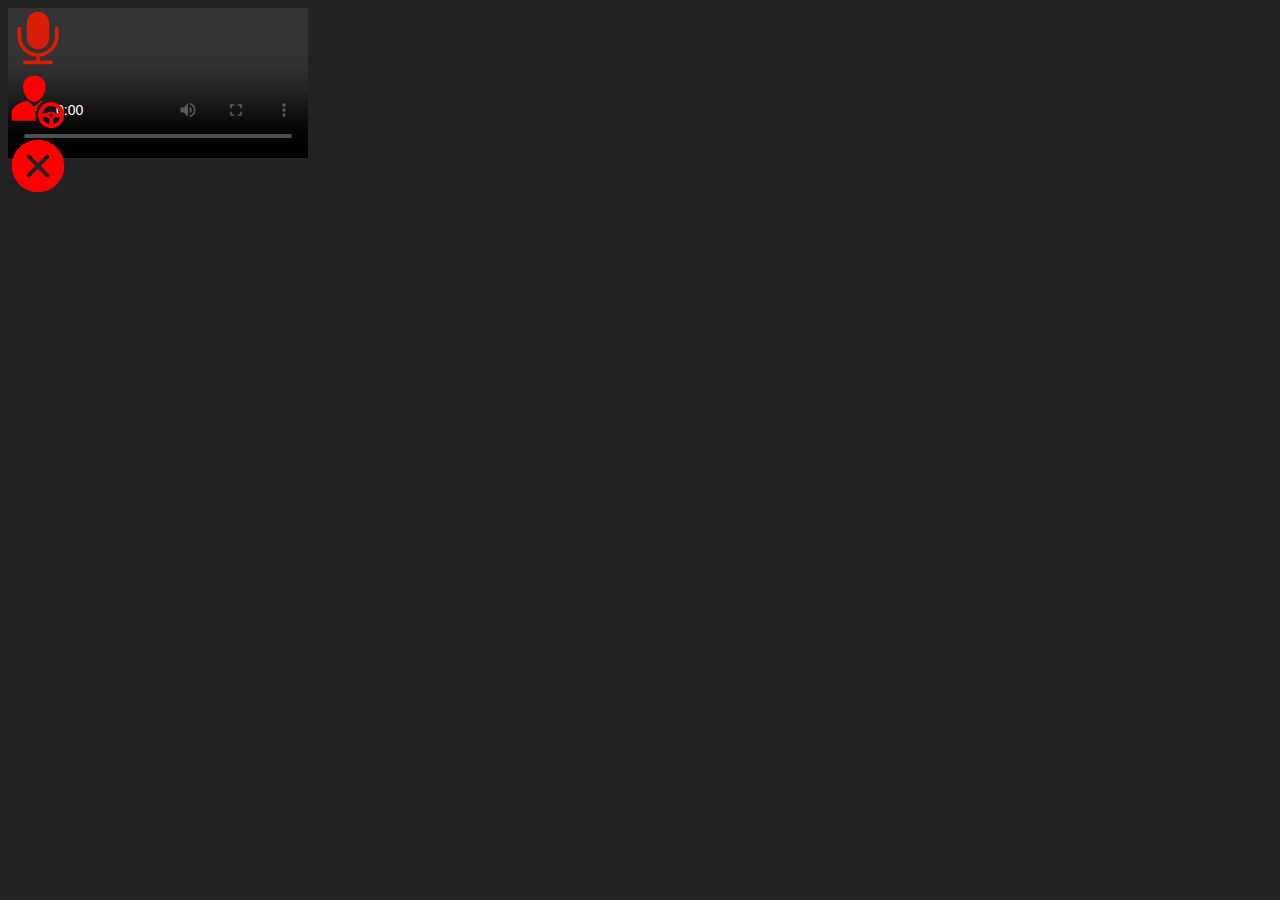
==== signal/web/index_pc.html @ 25c7929f "pc control" ====
<!DOCTYPE html>
<html lang="en">

<head>
  <meta charset="UTF-8">
  <!-- <meta name="viewport" content="width=device-width, initial-scale=1, shrink-to-fit=no,user-scalable=no"> -->
  <meta name="viewport" content="user-scalable=no">
  <title></title>
  <script
    src="https://mp-512f98d5-7387-4714-b38d-aca91adcdb93.cdn.bspapp.com/cloudstorage/da18ecd5-c313-42bc-8bcf-46d1549c1266.js">
    </script>

  <style type="text/css">
    /*body{
      transform: rotate(90deg);
    }*/

    .video-div {
      position: fixed;
      /* background-color: rgb(255, 115, 0); */
    }

    input.ne-range[type=range]::-webkit-slider-thumb {
      z-index: 10;
      width: 40px;
      height: 40px;
      border-radius: 50%;
      border: 0;
      background-color: rgb(255, 0, 0);
      box-shadow: 0 10px 10px rgba(0, 0, 0, 0.21);
      -webkit-transition: border-color 0.15s, background-color 0.15s;
      transition: border-color 0.15s, background-color 0.15s;
      cursor: pointer;
      background-clip: padding-box;
      box-sizing: border-box;
      -webkit-appearance: none !important;
    }

    input.ne-range[type=range]:focus {
      outline: none;
    }

    input.ne-range[type=range]::-webkit-slider-thumb:active {
      z-index: 10;
      border: 0;
      /* background-color: rgb(3, 8, 250); */
      border-radius: 50%;
      transition: border-color 0.15s, background-color 0.15s;
    }

    input.ne-range[type=range] {
      z-index: 10;
      width: 50%;
      height: 10px;
      border-radius: 8px;
      /* margin: .8em 0; */
      padding: 0;
      /*cursor: pointer;*/
      border: 0;
      /* background: -webkit-linear-gradient(#FFF, #FFF) no-repeat #fc0909;
      background-size: 0% 100%; */
      position: relative;
      outline: 0;
      top: -3px;
      -webkit-appearance: none !important;
    }

    .over {
      background-color: rgba(228, 224, 224, 0.7);
      display: none;
      height: 100%;
      left: 0;
      position: fixed;
      top: 0;
      width: 100%;
      z-index: 998;
    }

    .pop-body {
      top: 42%;
      left: 40%;
      width: 600px;
      height: 250px;
      z-index: 999;
      border-radius: 10px 10px 0 0;
      display: none;
    }

    .pop {
      background-color: #faf6f7;
      position: fixed;
      font-size: 54px;
      color: #0a0a0a;     
    }

    .hr-solid {
      border: 0;
      border-top: 1px solid #0a0a0a;
      margin-top: 30px;
      margin-bottom: 30px;

    }

    .pop .title {
      line-height: 50px;
      text-align: center;
      margin-top: 50px;
      margin-bottom: 50px;
    }

    .pop .btnConfire {
      text-align: center;
      color: #444444;
      position: absolute;
      left: 50px;
      width: 140px;
      text-shadow: 5px 5px 4px rgba(8, 8, 8, 0.3);

    }

    .pop .btnConcel {
      text-align: center;
      color: #444444;
      position: absolute;
      right: 50px;
      width: 140px;
      text-shadow: 5px 5px 4px rgba(8, 8, 8, 0.3);

      /* border: 3px solid #73AD21;
            border-radius: 10px 10px 10px 10px;
              box-shadow:  5px 5px 6px 10px rgba(99,30,188,0.6);;
              */
    }
  </style>
</head>

<body style="background-color: #222222;">
  <div class="over"></div>
  <div class="pop pop-body" id="popAlertDiv">
    <div class="title">
      <span id="popTitleSpan">选择进入</span>
      </dic>
      <hr class="hr-solid">
      <div>
        <span onclick="popAlertConfire()" class="btnConfire">确定</span>
        <span onclick="popAlertConcel()" class="btnConcel">取消</span>
      </div>
    </div>
  </div>

  <!-- <div id="remotes" class="video-div"> -->


  <video id="remoteVideo" class="video-div" controls></video>
  <audio id="remoteAudio"></audio>
  <span id="size-tag" style="position: absolute; margin-left: 5px; top: 225px"></span>
  <span id="br-tag" style="position: absolute; left: 215px; top: 225px;color:#faf6f7;width: 50px;"></span>

  <div id="rightBlock" style="display:flex;flex-direction: column; justify-content: space-around;">
    <div id="buttonDiv" style="z-index: 9;width:100px;height:280px;">
      <!--麦克风按钮-->
      <svg style="fill:#ff0000;" width="60" height="60" t="1675741695374" class="icon" viewBox="0 0 1024 1024"
        version="1.1" xmlns="http://www.w3.org/2000/svg" p-id="17457" onclick="micphone()">
        <path
          d="M512 705.728c105.888 0 192-86.112 192-192L704 257.952c0-105.888-86.112-192-192-192s-192 86.112-192 192l0 255.776C320 619.584 406.112 705.728 512 705.728z"
          fill="#d81e06" p-id="17458"></path>
        <path
          d="M864 479.776 864 352c0-17.664-14.304-32-32-32s-32 14.336-32 32l0 127.776c0 160.16-129.184 290.464-288 290.464-158.784 0-288-130.304-288-290.464L224 352c0-17.664-14.336-32-32-32s-32 14.336-32 32l0 127.776c0 184.608 140.864 336.48 320 352.832L480 896 288 896c-17.664 0-32 14.304-32 32s14.336 32 32 32l448 0c17.696 0 32-14.304 32-32s-14.304-32-32-32l-192 0 0-63.36C723.136 816.256 864 664.384 864 479.776z"
          fill="#d81e06" p-id="17459"></path>
      </svg>
      <!--控制按钮-->
      <svg style="fill:#ff0000;" width="60" height="60" t="1670042975911" class="icon" viewBox="0 0 1024 1024"
        version="1.1" xmlns="http://www.w3.org/2000/svg" p-id="19726" onclick="wantControl()">
        <path
          d="M735.998 959.997c-123.712 0-224-100.288-224-224s100.288-224 224-224 224 100.288 224 224-100.287 224-224 224zM768 889.523C828.918 876.89 876.891 828.917 889.525 768h-63.679c-20.145 2.778-34.537 18.164-57.846 26.548v94.975zM736 768c17.673 0 32-14.327 32-32s-14.327-32-32-32-32 14.327-32 32 14.327 32 32 32z m-32 121.524v-94.983c-22.489-8.096-36.759-22.744-56.07-26.541h-65.458C595.106 828.918 643.081 876.892 704 889.524z m31.998-310.326c-75.633 0-138.754 53.55-153.528 124.802h66.186c26.751-5.922 44.007-32 87.344-32 44.426 0 61.448 27.394 88.958 32h64.569c-14.775-71.252-77.896-124.802-153.529-124.802z m-287.456-67.199C347.023 511.999 256 376.793 256 253.085c0-123.706 91.023-189.07 192.542-189.07 101.521 0 191.455 64.832 191.455 188.538 0.001 123.708-89.934 259.446-191.455 259.446zM336 496l112 96 112-96a348.186 348.186 0 0 1 41.763 3.392C519.495 546.167 464 634.598 464 736c0 33.796 6.181 66.144 17.446 95.998H95.997C64 832 64 797.091 64 797.091V656c110.001-164.764 272-160 272-160z"
          p-id="19727"></path>
      </svg>
      <!--退出按钮-->
      <svg style="fill:#ff0000;" width="60" height="60" t="1670042675126" class="icon" viewBox="0 0 1024 1024"
        version="1.1" xmlns="http://www.w3.org/2000/svg" p-id="8959" onclick="exit()">
        <path
          d="M512 64C264.992 64 64 264.96 64 512s200.96 448 448 448c247.008 0 448-200.96 448-448S759.04 64 512 64zM694.752 649.984c12.48 12.544 12.448 32.768-0.064 45.248-6.24 6.208-14.4 9.344-22.592 9.344-8.224 0-16.416-3.136-22.656-9.408l-137.6-138.016-138.048 136.576c-6.24 6.144-14.368 9.248-22.496 9.248-8.256 0-16.48-3.168-22.752-9.504-12.416-12.576-12.32-32.8 0.256-45.248l137.888-136.384-137.376-137.824c-12.48-12.512-12.448-32.768 0.064-45.248 12.512-12.512 32.736-12.448 45.248 0.064l137.568 137.984 138.048-136.576c12.544-12.448 32.832-12.32 45.248 0.256 12.448 12.576 12.32 32.832-0.256 45.248l-137.888 136.384L694.752 649.984z"
          p-id="8960"></path>
      </svg>
    </div>

    <div id="turnDiv" style="z-index: 9;width: 200px;margin-right:0px;display: none;">
     
      <div style="padding-left:72px;">
        <!--方向盘-->
        <svg id="steeringWheel" t="1670036534728" style="fill:#ffffff;" width="60" height="60" viewBox="0 0 1024 1024"
          version="1.1" xmlns="http://www.w3.org/2000/svg" p-id="2717">
          <path
            d="M511.999488 1023.520069c282.518468 0 511.523139-229.003648 511.523139-511.524163 0-282.514375-229.004671-511.518023-511.523139-511.518023-282.520515 0-511.523139 229.003648-511.523139 511.518023C0.476349 794.516422 229.478973 1023.520069 511.999488 1023.520069zM942.930101 589.717036c-16.356526 91.784426-59.631122 173.844374-121.117498 237.19112-58.8442 60.647265-134.382617 104.10094-218.8678 122.499985 4.237511-43.818995 9.335622-104.541985 17.362436-156.401096 22.070668-142.7901 66.686818-204.836225 191.425797-229.057883 35.012422-6.80601 71.749114-6.969739 108.470457-6.149047C938.418344 557.199435 948.825368 564.821019 942.930101 589.717036zM96.153432 365.006158c21.745257-67.305919 58.428737-127.573537 106.029872-176.592974 79.903841-82.381266 194.868199-123.55706 309.833581-123.55706 114.926496 0 229.876528 41.175795 309.793672 123.55706 47.605228 49.019437 84.288708 109.287055 106.014522 176.592974 6.02625 22.604834-2.000564 33.266661-23.980157 32.045857-72.117504-2.860141-227.513714-5.135974-259.416308-6.78759 27.389814 32.022321 44.020586 74.111928 44.020586 120.151497 0 50.205449-19.744693 95.675036-51.676963 128.574331-11.413957 11.755742-24.345478 21.89159-38.522362 30.083156-26.677593 15.44783-56.466036 23.163559-86.234013 23.178909-29.80584-0.016373-59.59326-7.732102-86.269829-23.178909-14.156418-8.192589-27.131941-18.327414-38.523385-30.083156-31.934317-32.898271-51.676963-78.368882-51.676963-128.574331 0-46.039569 16.614399-88.129176 44.031842-120.151497-31.912827 1.651616-187.309036 3.927449-259.424494 6.78759C98.156042 398.272819 90.168114 387.610992 96.153432 365.006158zM103.777063 557.800116c36.72339-0.820692 73.462129-0.657986 108.472504 6.149047 124.753305 24.221658 169.373549 86.267782 191.446263 229.057883 8.004301 51.859112 13.116739 112.582101 17.358343 156.401096-84.504626-18.380626-160.021553-61.85272-218.885196-122.499985-61.467957-63.345724-104.740506-145.405671-121.100102-237.19112C75.173608 564.821019 85.565283 557.199435 103.777063 557.800116z"
            p-id="2718"></path>
          <path
            d="M412.975171 612.639095c9.769504 10.067286 20.944008 18.621103 33.245172 25.385157 40.812521 22.400173 90.744747 22.400173 131.558291 0 12.281721-6.763031 23.489994-15.33629 33.227776-25.385157 25.347295-26.111704 41.014112-62.194504 41.014112-102.042047 0-39.832194-15.667841-75.914994-41.014112-102.011348-51.097772-52.639894-146.953933-52.639894-198.031239 0-25.330922 26.096355-40.99774 62.179155-40.99774 102.011348C371.976408 550.444591 387.644249 586.528414 412.975171 612.639095zM490.073106 455.355909c13.921058-5.897314 29.913287-5.897314 43.855834 0 21.011546 8.892531 35.82595 30.206976 35.82595 55.061037 0 23.472598-13.195533 43.777039-32.334429 53.462632-15.848966 8.022721-34.974559 8.022721-50.839899 0-19.165502-9.685593-32.338522-29.990035-32.338522-53.462632C454.243063 485.562884 469.05542 464.24844 490.073106 455.355909z"
            p-id="2719"></path>
        </svg>
      </div>
      <!--方向控制滑动条-->
      <div style="padding-top:24px;">
        <input id="turnSilder" onchange="turnSliderChanged()" oninput="turnSliderChanging()" class="ne-range"
          style="width:100%; height:6px;" min="-16" max="16" type="range" step="2" value="0" />
      </div>
      <!--速度滑动条-->
      <div style="padding-top:200px;">
        <input onchange="speedSliderChanged()" oninput="speedSliderChanging()"
          style="width:100%; height:6px;transform: rotate(-90deg);-webkit-transform: rotate(-90deg);"
          class="ne-range" type="range" id="speedSlider" min="-16" max="16" step="2" value=" 0" />
      </div>>
    </div>
  </div>

  <div>

  </div>

</body>
<script type="text/javascript">
  const remoteVideo = document.getElementById("remoteVideo");
  const remoteAudio = document.getElementById("remoteAudio");
  const speedSlider = document.getElementById("speedSlider");
  const turnSilder = document.getElementById("turnSilder");
  const turnDiv = document.getElementById("turnDiv");
  const steeringWheel = document.getElementById("steeringWheel");
  const buttonDiv = document.getElementById("buttonDiv");
  const rightBlock = document.getElementById("rightBlock");
  const popAlertDiv = document.getElementById("popAlertDiv");
  const popTitleSpan = document.getElementById("popTitleSpan");
  // const brTagSpan = document.getElementById("br-tag");


  var popAlertCallback;
  var popAlertTitle = "";
  var rtc_copy;
  var rtc;



  //const url = 'https://120.78.200.246:5551';
  const url = 'https://www.bxzryd.cn:5551';
  const connectType = {
    Control: 1,
    View: 2,
    Manage: 3,
  }

  let channelDataEvent;
  const connector = new Ion.Connector(url, "token");
  rtc = new Ion.RTC(connector);
  //禁止页面滑动
  // document.body.addEventListener('touchmove', function(e){
  //         e.preventDefault();
  // }, { passive: false });  //passive 参数不能省略，用来兼容ios和android

  //加载之后
  function loadedPup() {
    //alert("wuyaxiong");
    //turnDiv.style.display = 'block';
  }
  loadedPup();
  //移动，排版控件
  function moveVideoDiv() {
    const videoWidth = 640, videoHeight = 480;
    remoteVideo.style.height = videoHeight * 2 + "px";
    remoteVideo.style.width = videoWidth * 2 + "px";
    // remoteVideo.style.left = videoHeight - videoWidth + document.documentElement.clientWidth / 2 - videoHeight + "px";
    // remoteVideo.style.top = document.documentElement.clientHeight / 2 - videoHeight - 40 + "px";
    // popAlertDiv.style.top = document.documentElement.clientHeight / 2 - 50;
    // popAlertDiv.style.left = document.documentElement.clientWidth / 2 - 50;

    //speedSlider.style.margin = document.documentElement.clientHeight / 2 - videoWidth - 110 + "px 0px 0px 100px";
    // rightBlock.style.margin = videoWidth * 2 + 100 + "px" + " 0px 0px 100px";
    rightBlock.style.marginLeft = videoWidth * 2 + "px";
    //buttonDiv.style.margin ="0px 0px 0px "+(videoHeight+200).toString()+"px";
  }
  moveVideoDiv();
  //方向滑动条改变中
  function turnSliderChanging() {
    //steeringWheel.style.transform = "rotate(" + (turnSilder.value * 6 + 90).toString() + "deg)";
    if (channelDataEvent.channel.readyState === "open") {
      //console.log("datachannel send:", localData.value)
      channelDataEvent.channel.send(`{"cmd":"turn","data":` + turnSilder.value.toString() + "}");
    }
  }
  //方向滑动条改变后
  function turnSliderChanged() {
    turnSilder.value = 0;
    steeringWheel.style.transform = "rotate(90deg)";
    if (channelDataEvent.channel.readyState === "open") {
      //console.log("datachannel send:", localData.value)
      channelDataEvent.channel.send(`{"cmd":"turn","data":` + turnSilder.value.toString() + "}");
    }
  }
  //速度滑动条改变中
  function speedSliderChanging() {
    if (channelDataEvent.channel.readyState === "open") {
      //console.log("datachannel send:", localData.value)
      channelDataEvent.channel.send(`{"cmd":"speed","data":` + speedSlider.value.toString() + "}");
    }
  }
  //速度滑动条改变后
  function speedSliderChanged() {
    if (speedSlider.value < 3 && speedSlider.value > -3) {
      speedSlider.value = 0;
      if (channelDataEvent.channel.readyState === "open") {
        //console.log("datachannel send:", localData.value)
        channelDataEvent.channel.send(`{"cmd":"speed","data":0}`);
      }
    }
  }
  //控制按钮
  function wantControl() {
   
    if (channelDataEvent.channel.readyState === "open") {
      //console.log("datachannel send:", localData.value)
      channelDataEvent.channel.send(`{"cmd":"control","data":1}`);
    }
    rtc.wantControl().then((respString) => {
      console.log("recv respString: " + respString);     
      turnDiv.style.display = 'block';
    }).catch((respString) => alert(respString))

  }
  //退出按钮
  function exit() {

    // popTitleSpan.innerHTML = "真要退出吗？"
    // popAlertCallback = exitCallback;
    // popAlertDiv.style.display = 'block';
    popWindows("真要退出吗？", exitCallback);
  }
  //退出的回调函数
  function exitCallback() {    
    rtc.leave(); 
  }
  //按下弹出框的确认按钮
  function popAlertConfire() {
    popAlertCallback();
    popAlertDiv.style.display = "none";
  }
  //按下弹出框的取消按钮
  function popAlertConcel() {
    popAlertDiv.style.display = "none";
  }
  //弹框
  function popWindows(title, callback) {
    popTitleSpan.innerHTML = title;
    popAlertCallback = callback;
    popAlertDiv.style.display = 'block';
  }
  //麦克风按钮
  function micphone() {
    rtc.publishThroughDataChannel(true, false);
  }

  const myID = uidTime();
  const wantConnect = async (myid) => {
    //  const connector = new Ion.Connector(url, "token");
    connector.onopen = function (service) {
      console.log("[onopen]: service = ", service.name);
    };

    connector.onclose = function (service) {
      console.log('[onclose]: service = ' + service.name);
    };

    rtc.ontrack = (track, stream) => {
      if (track.kind === "video") {
        track.onunmute = () => {
          if (!streams[stream.id]) {
            remoteVideo.srcObject = stream;
            remoteVideo.autoplay = true;
            remoteVideo.muted = true;
            // remoteVideo.addEventListener("loadedmetadata", function () {
            //   sizeTag.innerHTML = `${remoteVideo.videoWidth}x${remoteVideo.videoHeight}`;
            // });

            // remoteVideo.onresize = function () {
            //   sizeTag.innerHTML = `${remoteVideo.videoWidth}x${remoteVideo.videoHeight}`;
            // };
            streams[stream.id] = stream;
            stream.onremovetrack = () => {
              if (streams[stream.id]) {
                remotesDiv.removeChild(remoteVideo);
                streams[stream.id] = null;
              }
            };
            // getStats();
          }
        };
      }
      if (track.kind === "audio") {
        track.onunmute = () => {
          if (!streams[stream.id]) {
            remoteAudio.srcObject = stream;
            remoteAudio.autoplay = true;
          }
        };
      }
    };
    rtc.ondatachannel = (ev) => {
      channelDataEvent = ev;
      /*  如果这里使用了onmenssage，别的地方的channel的onmessage会被这个函数替代，只能添加一个回调函数来调取
      ev.channel.onmessage = ({ data }) => {
          alert("rev msg:" + data);
        if (data == "idle") {
          speedSlider.style.display = 'block';
          turnDiv.style.display = 'block';
        } else if (data == "busy-controled") {
          popWindows("远端正在被控制，请稍后再试");
        }
      };
      */
    };

    rtc.wantConnect2(myid, "PiVideoSource", connectType.View);
    const streams = {};
  }

  function uidTime() {
    var uid = "", random;
    const time = (new Date().getTime() - new Date(2022, 0).getTime()).toString();
    for (i = 0; i < 8; i++) {
      random = Math.floor(Math.random() * 16);
      uid += random.toString(16);
    }
    return "web" + time + uid;
  }

  // const getStats = () => {
  //   let bytesPrev;
  //   let timestampPrev;
  //   setInterval(() => {
  //     rtc.getSubStats(null).then((results) => {
  //       results.forEach((report) => {
  //         const now = report.timestamp;
  //         let bitrate;
  //         if (
  //           report.type === "inbound-rtp" &&
  //           report.mediaType === "video"
  //         ) {
  //           const bytes = report.bytesReceived;
  //           if (timestampPrev) {
  //             bitrate = (8 * (bytes - bytesPrev)) / (now - timestampPrev);
  //             bitrate = Math.floor(bitrate);
  //           }
  //           bytesPrev = bytes;
  //           timestampPrev = now;
  //         }
  //         if (bitrate) {
  //           brTag.innerHTML = `${bitrate} kbps @ ${report.framesPerSecond} fps`;
  //         }
  //       });
  //     });
  //   }, 1000);
  // };
  wantConnect(myID);


  var haveEvents = 'GamepadEvent' in window;
  var haveWebkitEvents = 'WebKitGamepadEvent' in window;
  var controllers = {};
  var rAF = window.mozRequestAnimationFrame ||
    window.webkitRequestAnimationFrame ||
    window.requestAnimationFrame;
  var lastAxes = 0, lastSpeed = 0, lastBrake = 0, lastAccelerator = 0;
  var isGoahead = true;

  function connecthandler(e) {
    addgamepad(e.gamepad);
  }
  function addgamepad(gamepad) {
    controllers[gamepad.index] = gamepad;
    var d = document.createElement("div");
    d.setAttribute("id", "controller" + gamepad.index);
    var t = document.createElement("h1");
    t.appendChild(document.createTextNode("gamepad: " + gamepad.id));
    d.appendChild(t);
    rAF(updateStatus);
  }

  function disconnecthandler(e) {
    removegamepad(e.gamepad);
  }

  function removegamepad(gamepad) {
    var d = document.getElementById("controller" + gamepad.index);
    document.body.removeChild(d);
    delete controllers[gamepad.index];
  }



  function updateStatus() {
    scangamepads();
    //  for (j in controllers) {
    var controller = controllers[0];


    for (var i = 0; i < controller.buttons.length; i++) {
      /*
      科腾方向盘，驱动显示为xbox 360 controler
      0：B
      1:A键
      2：Y
      3：X
      4:L 档把退
      5:R 档把进
      6：刹车
      7:油门
      8:-
      9:+
      10:L3
      11:R3
      12:方向按键上
      13:方向按键下
      14:方向按键左
      15:方向按键右             
      */
      var val = controller.buttons[i];
      var pressed = val == 1.0;
      var touched = false;
      if (typeof (val) == "object") {
        pressed = val.pressed;
        if ('touched' in val) {
          touched = val.touched;
        }
        val = val.value;
        if (val != 0) {
          var tmp = 0;
          switch (i) {
            case 4://档把退
              isGoahead = false;
              break;
            case 5://档把进
              isGoahead = true;
              break;
            case 6://刹车                          
              tmp = parseInt(val * 8) * 2;
              if (lastBrake != tmp) {
                lastBrake = tmp;
                if (isGoahead) {//往前走,lastSpeed>0
                  lastSpeed = lastSpeed - tmp;
                  if (lastSpeed < 0) {
                    lastSpeed = 0;
                  }
                } else {//往后走,lastSpeed<0
                  lastSpeed = lastSpeed + tmp;
                  if (lastSpeed > 0) {
                    lastSpeed = 0;
                  }
                }
                speedSlider.value = lastSpeed;
                if (channelDataEvent.channel.readyState === "open") {
                  channelDataEvent.channel.send(`{"cmd":"speed","data":` + lastSpeed.toString() + "}");
                }
              }
              break;
            case 7://油门                         
              tmp = parseInt(val * 8) * 2;
              if (lastAccelerator != tmp) {
                lastAccelerator = tmp;
                lastSpeed = isGoahead ? tmp : -tmp;
                speedSlider.value = lastSpeed;
                console.log("lastSpeed:"+lastSpeed);
                if (channelDataEvent.channel.readyState === "open") {
                  channelDataEvent.channel.send(`{"cmd":"speed","data":` + lastSpeed.toString() + "}");
                }
              }
              break;
            default: break;
          }
        }//  if (val != 0) {                    
      }
      // var pct = Math.round(val * 100) + "%";                  
    }

    // 科腾方向盘，驱动显示为xbox 360 controler,方向盘为axes[0]
    //for (var i = 0; i < controller.axes.length; i++) {
    var axesVal = parseInt(controller.axes[0].toFixed(4) * 50);
    if (axesVal != 0) {

      if (axesVal > 16) {
        axesVal = 16;
      } else if (axesVal < -16) {
        axesVal = -16;
      } else if (axesVal >= -4 && axesVal <= 4) { //保持稳定
        axesVal = 0;
      }
      if (axesVal != lastAxes) {
        lastAxes = axesVal;
        //    brTagSpan.innerHTML=deviceorientationX.toString() ;
        turnSilder.value = axesVal;
        steeringWheel.style.transform = "rotate(" + (axesVal * 6).toString() + "deg)";
        if (channelDataEvent.channel.readyState === "open") {      
          channelDataEvent.channel.send(`{"cmd":"turn","data":` + axesVal.toString() + "}");              
        }
      }
    }
    rAF(updateStatus);
  }

  function scangamepads() {
    var gamepads = navigator.getGamepads ? navigator.getGamepads() : (navigator.webkitGetGamepads ? navigator.webkitGetGamepads() : []);
    for (var i = 0; i < gamepads.length; i++) {
      if (gamepads[i] && (gamepads[i].index in controllers)) {
        controllers[gamepads[i].index] = gamepads[i];
      }
    }
  }

  if (haveEvents) {
    window.addEventListener("gamepadconnected", connecthandler);
    window.addEventListener("gamepaddisconnected", disconnecthandler);
  } else if (haveWebkitEvents) {
    window.addEventListener("webkitgamepadconnected", connecthandler);
    window.addEventListener("webkitgamepaddisconnected", disconnecthandler);
  } else {
    setInterval(scangamepads, 1000);
  }
</script>

</html>
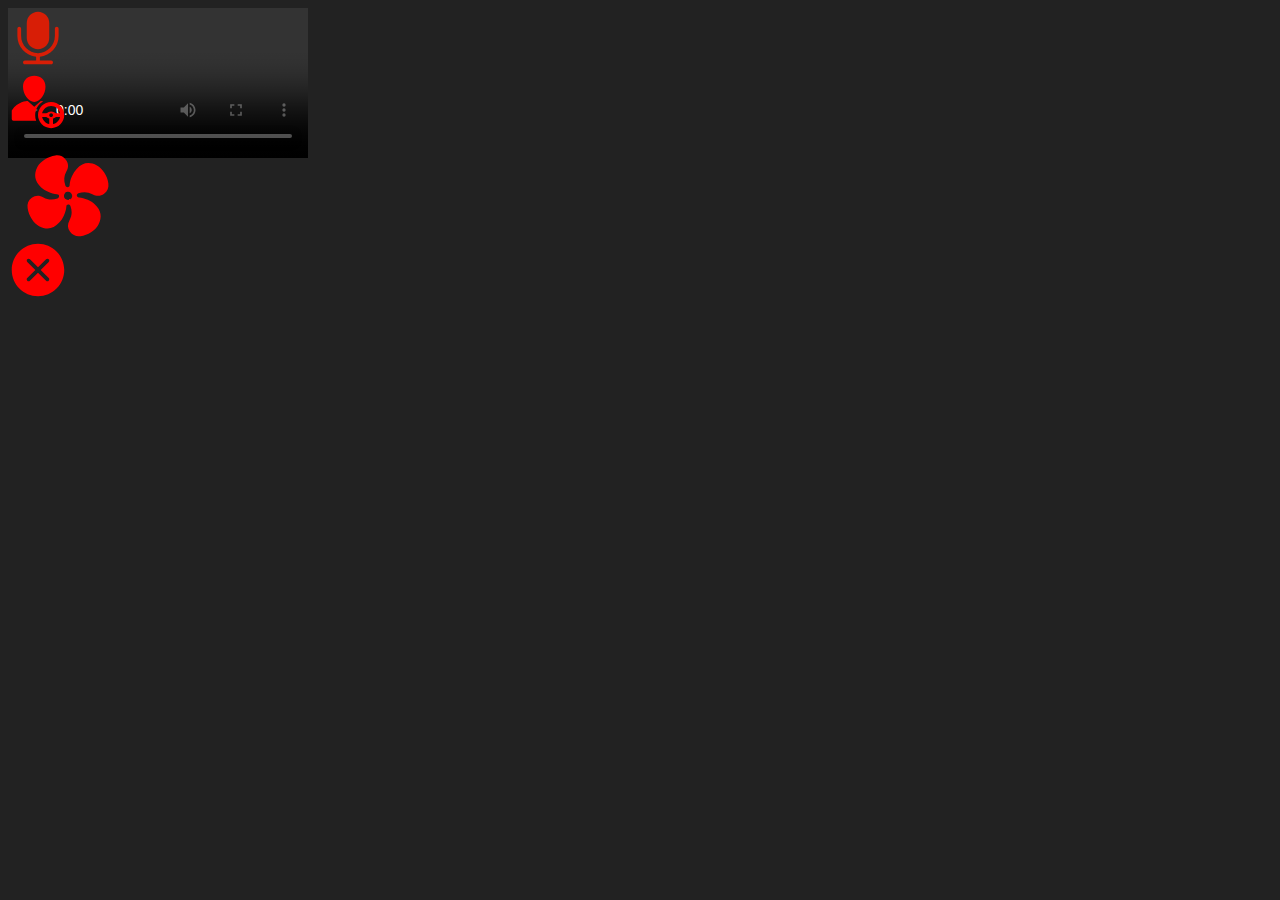
==== commit ae7500b1: "add pc blade" ====
--- a/signal/web/index_pc.html
+++ b/signal/web/index_pc.html
@@ -168,13 +168,20 @@
           d="M864 479.776 864 352c0-17.664-14.304-32-32-32s-32 14.336-32 32l0 127.776c0 160.16-129.184 290.464-288 290.464-158.784 0-288-130.304-288-290.464L224 352c0-17.664-14.336-32-32-32s-32 14.336-32 32l0 127.776c0 184.608 140.864 336.48 320 352.832L480 896 288 896c-17.664 0-32 14.304-32 32s14.336 32 32 32l448 0c17.696 0 32-14.304 32-32s-14.304-32-32-32l-192 0 0-63.36C723.136 816.256 864 664.384 864 479.776z"
           fill="#d81e06" p-id="17459"></path>
       </svg>
-      <!--控制按钮-->
+     <!--车辆控制按钮-->
       <svg style="fill:#ff0000;" width="60" height="60" t="1670042975911" class="icon" viewBox="0 0 1024 1024"
         version="1.1" xmlns="http://www.w3.org/2000/svg" p-id="19726" onclick="wantControl()">
         <path
           d="M735.998 959.997c-123.712 0-224-100.288-224-224s100.288-224 224-224 224 100.288 224 224-100.287 224-224 224zM768 889.523C828.918 876.89 876.891 828.917 889.525 768h-63.679c-20.145 2.778-34.537 18.164-57.846 26.548v94.975zM736 768c17.673 0 32-14.327 32-32s-14.327-32-32-32-32 14.327-32 32 14.327 32 32 32z m-32 121.524v-94.983c-22.489-8.096-36.759-22.744-56.07-26.541h-65.458C595.106 828.918 643.081 876.892 704 889.524z m31.998-310.326c-75.633 0-138.754 53.55-153.528 124.802h66.186c26.751-5.922 44.007-32 87.344-32 44.426 0 61.448 27.394 88.958 32h64.569c-14.775-71.252-77.896-124.802-153.529-124.802z m-287.456-67.199C347.023 511.999 256 376.793 256 253.085c0-123.706 91.023-189.07 192.542-189.07 101.521 0 191.455 64.832 191.455 188.538 0.001 123.708-89.934 259.446-191.455 259.446zM336 496l112 96 112-96a348.186 348.186 0 0 1 41.763 3.392C519.495 546.167 464 634.598 464 736c0 33.796 6.181 66.144 17.446 95.998H95.997C64 832 64 797.091 64 797.091V656c110.001-164.764 272-160 272-160z"
           p-id="19727"></path>
       </svg>
+       <!--刀片开关按钮-->
+       <svg style="fill:#ff0000;transform: rotate(90deg);-webkit-transform: rotate(90deg);padding-left:20px;" width="100"
+       height="100" t="1683452756371" viewBox="0 0 1024 1024" version="1.1"
+       xmlns="http://www.w3.org/2000/svg" p-id="5262"  onclick="bladeSwitch()">
+       <path d="M261.851429 528.822857c-43.885714-24.868571-84.845714-23.405714-121.417143 5.851429-35.108571 26.331429-49.737143 62.902857-43.885715 106.788571 5.851429 38.034286 19.017143 74.605714 40.96 108.251429 21.942857 35.108571 46.811429 59.977143 76.068572 74.605714 78.994286 40.96 147.748571 29.257143 207.725714-35.108571 19.017143-20.48 33.645714-43.885714 46.811429-73.142858 14.628571-32.182857 23.405714-61.44 24.868571-90.697142 0-14.628571 7.314286-21.942857 19.017143-21.942858s19.017143 5.851429 24.868571 16.091429c17.554286 51.2 14.628571 99.474286-10.24 143.36-24.868571 43.885714-21.942857 84.845714 4.388572 119.954286 26.331429 35.108571 62.902857 49.737143 106.788571 42.422857 38.034286-5.851429 74.605714-19.017143 108.251429-40.96 35.108571-21.942857 59.977143-46.811429 74.605714-76.068572 40.96-78.994286 29.257143-147.748571-36.571428-206.262857-20.48-19.017143-43.885714-35.108571-73.142858-48.274285-32.182857-14.628571-61.44-23.405714-90.697142-24.868572-14.628571 0-21.942857-7.314286-21.942858-19.017143s5.851429-20.48 17.554286-23.405714c20.48-7.314286 40.96-11.702857 62.902857-11.702857 27.794286 0 54.125714 7.314286 78.994286 20.48 43.885714 24.868571 84.845714 23.405714 121.417143-4.388572 35.108571-26.331429 49.737143-62.902857 43.885714-106.788571-5.851429-38.034286-19.017143-74.605714-40.96-108.251429-21.942857-35.108571-46.811429-59.977143-76.068571-74.605714-78.994286-40.96-147.748571-29.257143-207.725715 35.108572-19.017143 20.48-33.645714 45.348571-46.811428 73.142857-14.628571 32.182857-23.405714 62.902857-24.868572 90.697143 0 13.165714-7.314286 20.48-19.017142 21.942857s-20.48-5.851429-24.868572-16.091429c-7.314286-20.48-10.24-40.96-10.24-64.365714 0-27.794286 7.314286-54.125714 20.48-78.994286 24.868571-43.885714 21.942857-84.845714-4.388571-119.954286-26.331429-35.108571-61.44-49.737143-105.325715-43.885714-38.034286 5.851429-74.605714 19.017143-108.251428 40.96-35.108571 21.942857-59.977143 46.811429-76.068572 76.068572-40.96 78.994286-29.257143 147.748571 36.571429 207.725714 20.48 19.017143 45.348571 35.108571 73.142857 48.274286 32.182857 14.628571 61.44 21.942857 90.697143 23.405714 14.628571 0 21.942857 7.314286 21.942857 19.017143s-5.851429 20.48-17.554286 24.868571c-49.737143 17.554286-98.011429 14.628571-141.897142-10.24m279.405714-46.811428c8.777143 8.777143 11.702857 17.554286 11.702857 29.257142s-4.388571 21.942857-11.702857 30.72c-8.777143 7.314286-17.554286 11.702857-29.257143 11.702858s-21.942857-4.388571-30.72-11.702858c-8.777143-8.777143-11.702857-19.017143-11.702857-30.72s4.388571-21.942857 11.702857-29.257142c8.777143-8.777143 19.017143-13.165714 30.72-13.165715 11.702857 1.462857 20.48 4.388571 29.257143 13.165715z" p-id="5263">
+       </path>
+      </svg>      
       <!--退出按钮-->
       <svg style="fill:#ff0000;" width="60" height="60" t="1670042675126" class="icon" viewBox="0 0 1024 1024"
         version="1.1" xmlns="http://www.w3.org/2000/svg" p-id="8959" onclick="exit()">
@@ -258,6 +265,7 @@
   function loadedPup() {
     //alert("wuyaxiong");
     //turnDiv.style.display = 'block';
+    alert("按方向盘任意键激活方向盘");
   }
   loadedPup();
   //移动，排版控件
@@ -310,7 +318,7 @@
       }
     }
   }
-  //控制按钮
+   //车辆控制按钮
   function wantControl() {
    
     if (channelDataEvent.channel.readyState === "open") {
@@ -321,6 +329,21 @@
       console.log("recv respString: " + respString);     
       turnDiv.style.display = 'block';
     }).catch((respString) => alert(respString))
+
+
+     //刀片开关按钮
+  function  bladeSwitch() {       
+    if (channelDataEvent.channel.readyState === "open") {
+      //console.log("datachannel send:", localData.value)
+      
+      if (bladeIsOn==0){
+        bladeIsOn=1;
+      }else{
+        bladeIsOn=0;
+      }
+      channelDataEvent.channel.send(`{"cmd":"blade","data":` + bladeIsOn.toString() + "}");
+    }
+  }
 
   }
   //退出按钮
@@ -531,6 +554,9 @@
         if (val != 0) {
           var tmp = 0;
           switch (i) {
+            case 3://Y，刀片
+            bladeSwitch();
+              break;
             case 4://档把退
               isGoahead = false;
               break;
